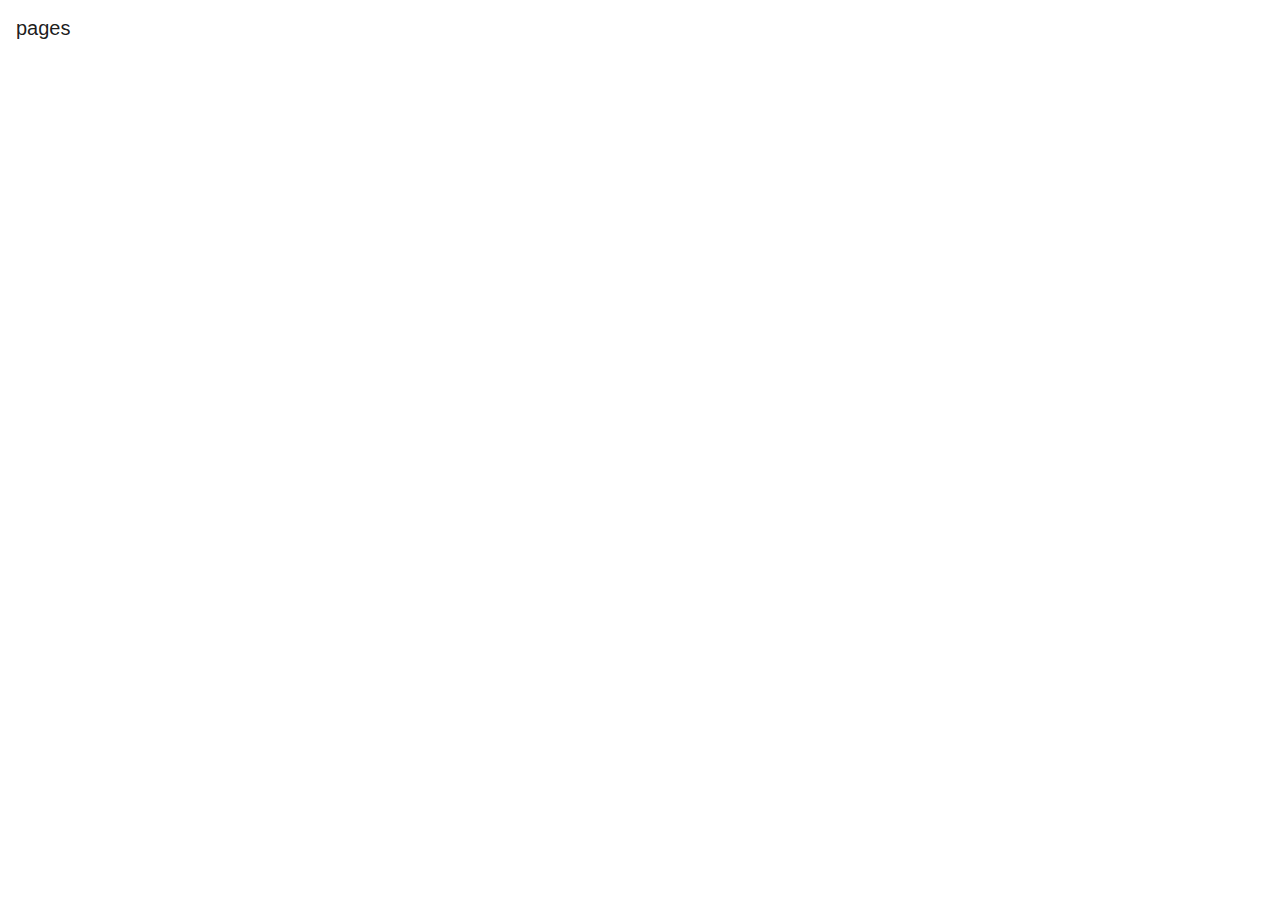
==== index.html @ b3971890 "first commit" ====
<!DOCTYPE html><html lang=en><head><meta charset=utf-8><meta http-equiv=X-UA-Compatible content="IE=edge"><meta name=viewport content="width=device-width,initial-scale=1"><link rel=icon href=/favicon.ico><title>pages</title><link href=/css/chunk-9463f240.abc03e43.css rel=prefetch><link href=/js/chunk-9463f240.1aa4d27d.js rel=prefetch><link href=/css/app.22b7f024.css rel=preload as=style><link href=/css/chunk-vendors.528f884b.css rel=preload as=style><link href=/js/app.05fd3ec6.js rel=preload as=script><link href=/js/chunk-vendors.9f2ac41c.js rel=preload as=script><link href=/css/chunk-vendors.528f884b.css rel=stylesheet><link href=/css/app.22b7f024.css rel=stylesheet></head><body><noscript><strong>We're sorry but pages doesn't work properly without JavaScript enabled. Please enable it to continue.</strong></noscript><div id=app></div><script src=/js/chunk-vendors.9f2ac41c.js></script><script src=/js/app.05fd3ec6.js></script></body></html>
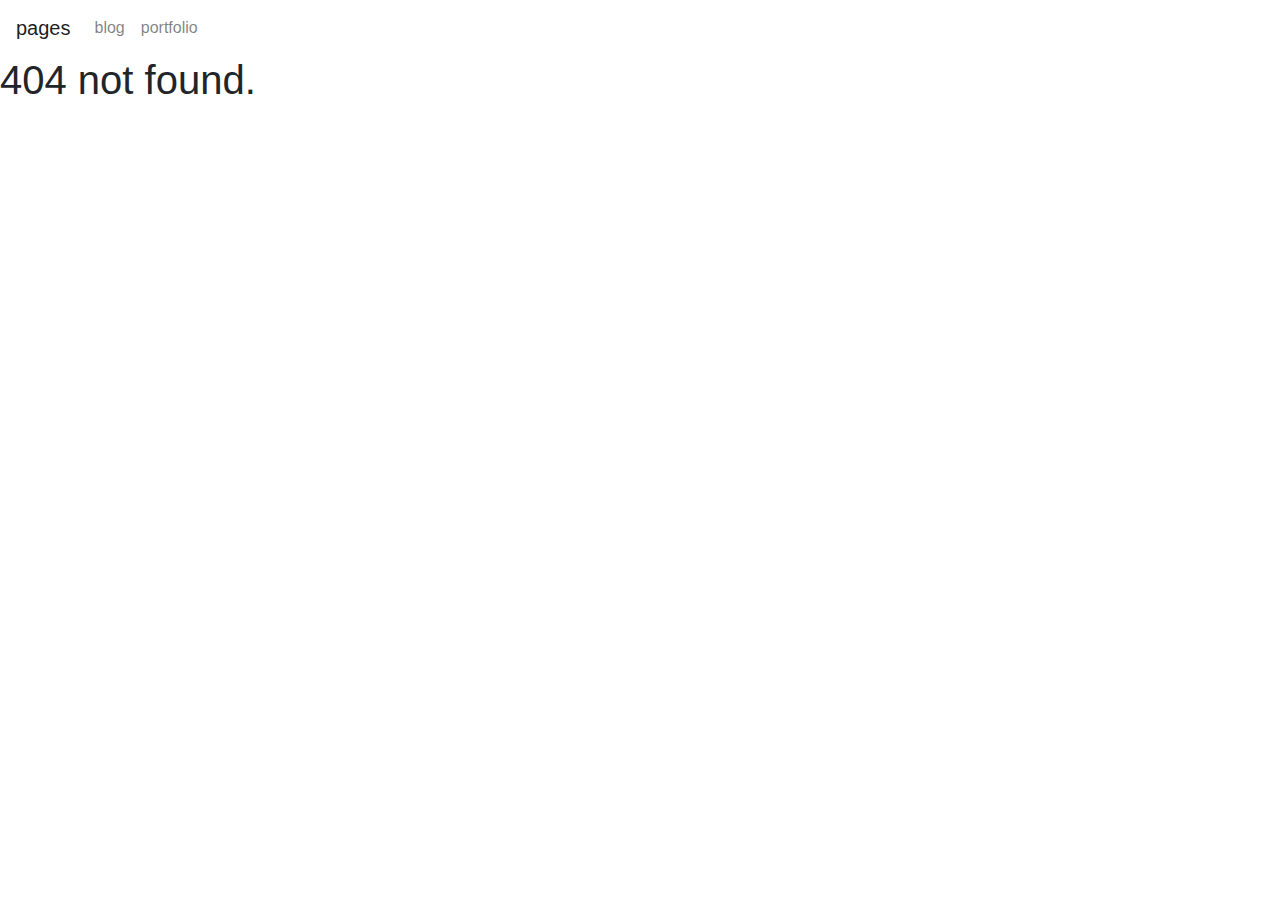
==== commit 8a40f3a1: "ブログページを作成" ====
--- a/index.html
+++ b/index.html
@@ -1 +1,12 @@
-<!DOCTYPE html><html lang=en><head><meta charset=utf-8><meta http-equiv=X-UA-Compatible content="IE=edge"><meta name=viewport content="width=device-width,initial-scale=1"><link rel=icon href=/favicon.ico><title>pages</title><link href=/css/chunk-9463f240.abc03e43.css rel=prefetch><link href=/js/chunk-9463f240.1aa4d27d.js rel=prefetch><link href=/css/app.22b7f024.css rel=preload as=style><link href=/css/chunk-vendors.528f884b.css rel=preload as=style><link href=/js/app.05fd3ec6.js rel=preload as=script><link href=/js/chunk-vendors.9f2ac41c.js rel=preload as=script><link href=/css/chunk-vendors.528f884b.css rel=stylesheet><link href=/css/app.22b7f024.css rel=stylesheet></head><body><noscript><strong>We're sorry but pages doesn't work properly without JavaScript enabled. Please enable it to continue.</strong></noscript><div id=app></div><script src=/js/chunk-vendors.9f2ac41c.js></script><script src=/js/app.05fd3ec6.js></script></body></html>+<!DOCTYPE html><html lang=en><head><meta charset=utf-8><meta http-equiv=X-UA-Compatible content="IE=edge"><meta name=viewport content="width=device-width,initial-scale=1"><link rel=icon href=/favicon.ico><title>pages</title><script>(function (l) {
+        if (l.search) {
+          let q = {};
+          l.search.slice(1).split('&').forEach(function (v) {
+            let a = v.split('=');
+            q[a[0]] = a[1];
+          });
+          if (q.p !== undefined) {
+            window.history.replaceState(null, null, l.pathname.slice(0, -1) + (q.p || ''));
+          }
+        }
+      }(window.location))</script><link href=/css/chunk-2466a077.0f25b808.css rel=prefetch><link href=/js/chunk-2466a077.d736fb3d.js rel=prefetch><link href=/js/chunk-2d0c7391.0dcd3d6c.js rel=prefetch><link href=/js/chunk-2d0e53a1.613cdce5.js rel=prefetch><link href=/js/chunk-2d0e95df.3ab6a38d.js rel=prefetch><link href=/js/chunk-2d213e1f.4e4144a3.js rel=prefetch><link href=/js/chunk-2d219f7c.01e19ff7.js rel=prefetch><link href=/js/chunk-460159bd.613f926a.js rel=prefetch><link href=/js/chunk-6310dc10.280aa91f.js rel=prefetch><link href=/js/chunk-677599e4.9b027af8.js rel=prefetch><link href=/js/chunk-9782ffb4.d372adfc.js rel=prefetch><link href=/css/chunk-vendors.528f884b.css rel=preload as=style><link href=/js/app.df1287c6.js rel=preload as=script><link href=/js/chunk-vendors.cbd8ebae.js rel=preload as=script><link href=/css/chunk-vendors.528f884b.css rel=stylesheet></head><body><noscript><strong>We're sorry but pages doesn't work properly without JavaScript enabled. Please enable it to continue.</strong></noscript><div id=app></div><script src=/js/chunk-vendors.cbd8ebae.js></script><script src=/js/app.df1287c6.js></script></body></html>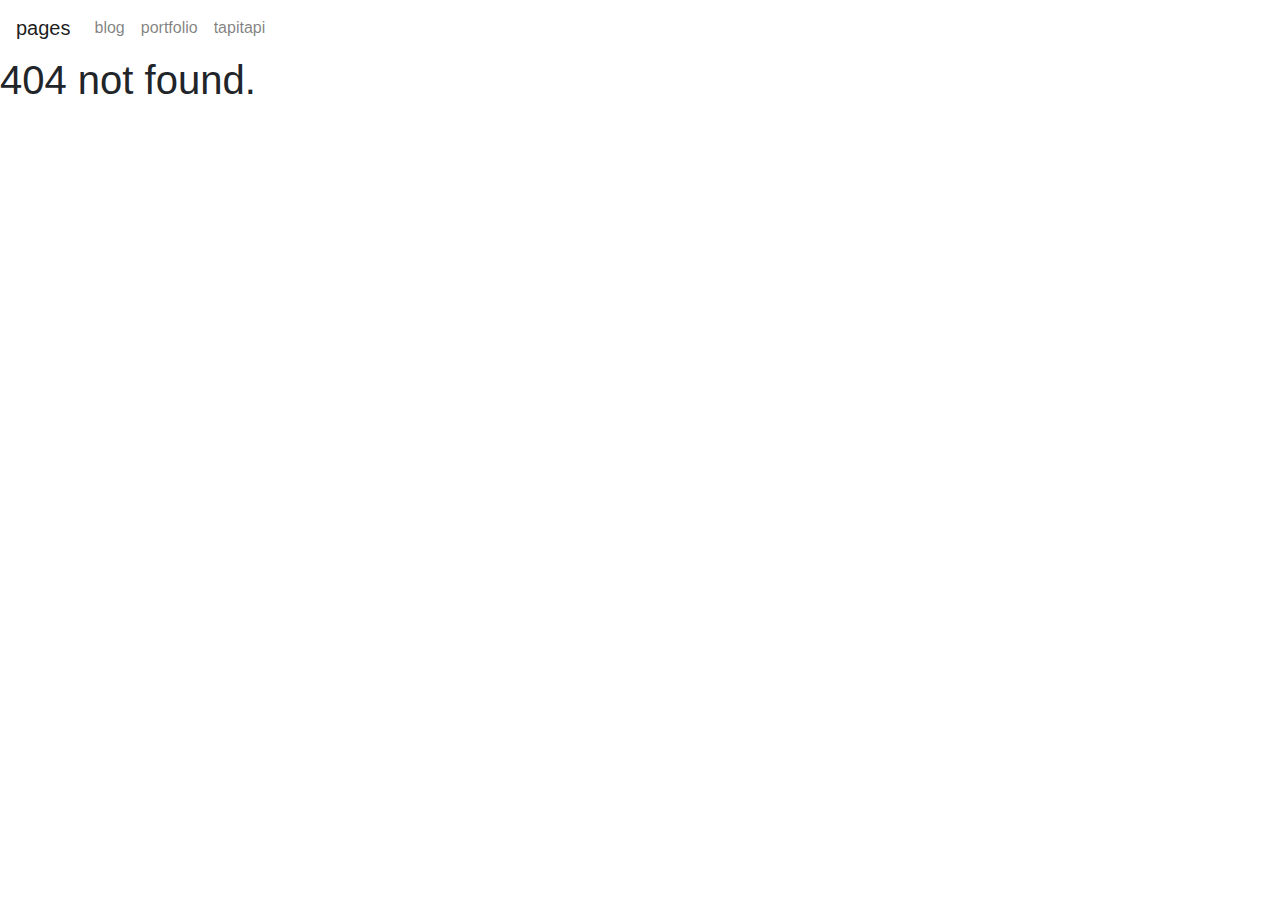
==== commit 6d4c6e4c: "add tapitapi" ====
--- a/index.html
+++ b/index.html
@@ -1,12 +1 @@
-<!DOCTYPE html><html lang=en><head><meta charset=utf-8><meta http-equiv=X-UA-Compatible content="IE=edge"><meta name=viewport content="width=device-width,initial-scale=1"><link rel=icon href=/favicon.ico><title>pages</title><script>(function (l) {
-        if (l.search) {
-          let q = {};
-          l.search.slice(1).split('&').forEach(function (v) {
-            let a = v.split('=');
-            q[a[0]] = a[1];
-          });
-          if (q.p !== undefined) {
-            window.history.replaceState(null, null, l.pathname.slice(0, -1) + (q.p || ''));
-          }
-        }
-      }(window.location))</script><link href=/css/chunk-2466a077.0f25b808.css rel=prefetch><link href=/js/chunk-2466a077.d736fb3d.js rel=prefetch><link href=/js/chunk-2d0c7391.0dcd3d6c.js rel=prefetch><link href=/js/chunk-2d0e53a1.613cdce5.js rel=prefetch><link href=/js/chunk-2d0e95df.3ab6a38d.js rel=prefetch><link href=/js/chunk-2d213e1f.4e4144a3.js rel=prefetch><link href=/js/chunk-2d219f7c.01e19ff7.js rel=prefetch><link href=/js/chunk-460159bd.613f926a.js rel=prefetch><link href=/js/chunk-6310dc10.280aa91f.js rel=prefetch><link href=/js/chunk-677599e4.9b027af8.js rel=prefetch><link href=/js/chunk-9782ffb4.d372adfc.js rel=prefetch><link href=/css/chunk-vendors.528f884b.css rel=preload as=style><link href=/js/app.df1287c6.js rel=preload as=script><link href=/js/chunk-vendors.cbd8ebae.js rel=preload as=script><link href=/css/chunk-vendors.528f884b.css rel=stylesheet></head><body><noscript><strong>We're sorry but pages doesn't work properly without JavaScript enabled. Please enable it to continue.</strong></noscript><div id=app></div><script src=/js/chunk-vendors.cbd8ebae.js></script><script src=/js/app.df1287c6.js></script></body></html>+<!DOCTYPE html><html lang=en><head><meta charset=utf-8><meta http-equiv=X-UA-Compatible content="IE=edge"><meta name=viewport content="width=device-width,initial-scale=1"><link rel=icon href=/favicon.ico><title>pages</title><link href=/css/chunk-09bfa240.a4fa58c9.css rel=prefetch><link href=/css/chunk-2466a077.0f25b808.css rel=prefetch><link href=/js/chunk-09bfa240.db9c47b7.js rel=prefetch><link href=/js/chunk-2466a077.dbb8cb66.js rel=prefetch><link href=/js/chunk-25ee88c1.ec2bc748.js rel=prefetch><link href=/js/chunk-2d0c7391.4fece8d7.js rel=prefetch><link href=/js/chunk-2d0de560.984160e4.js rel=prefetch><link href=/js/chunk-2d0e53a1.613cdce5.js rel=prefetch><link href=/js/chunk-2d0e95df.fd6e6df5.js rel=prefetch><link href=/js/chunk-2d213e1f.4e4144a3.js rel=prefetch><link href=/js/chunk-2d219f7c.72f302be.js rel=prefetch><link href=/js/chunk-3684fb1c.3975504c.js rel=prefetch><link href=/js/chunk-6310dc10.7b212dda.js rel=prefetch><link href=/js/chunk-66d8d607.93c54150.js rel=prefetch><link href=/js/chunk-677599e4.031c679a.js rel=prefetch><link href=/js/chunk-9782ffb4.e33cb13e.js rel=prefetch><link href=/js/chunk-bd701bd8.f605b8ab.js rel=prefetch><link href=/css/chunk-vendors.528f884b.css rel=preload as=style><link href=/js/app.06323e1e.js rel=preload as=script><link href=/js/chunk-vendors.3d23301b.js rel=preload as=script><link href=/css/chunk-vendors.528f884b.css rel=stylesheet></head><body><noscript><strong>We're sorry but pages doesn't work properly without JavaScript enabled. Please enable it to continue.</strong></noscript><div id=app></div><script src=/js/chunk-vendors.3d23301b.js></script><script src=/js/app.06323e1e.js></script></body></html>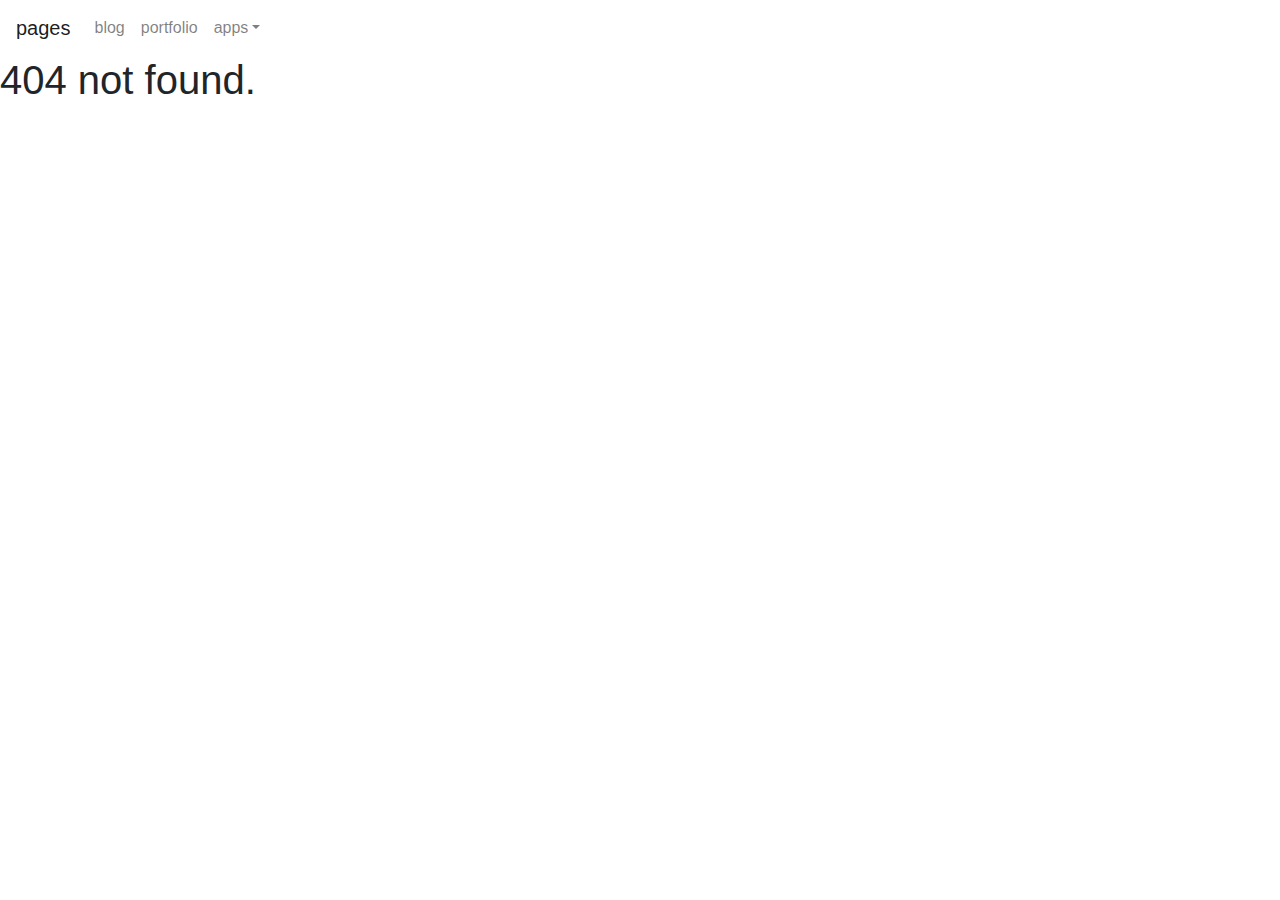
==== commit 02afa613: "add blog 2" ====
--- a/index.html
+++ b/index.html
@@ -1 +1 @@
-<!DOCTYPE html><html lang=en><head><meta charset=utf-8><meta http-equiv=X-UA-Compatible content="IE=edge"><meta name=viewport content="width=device-width,initial-scale=1"><link rel=icon href=/favicon.ico><title>pages</title><link href=/css/chunk-09bfa240.a4fa58c9.css rel=prefetch><link href=/css/chunk-2466a077.0f25b808.css rel=prefetch><link href=/js/chunk-09bfa240.db9c47b7.js rel=prefetch><link href=/js/chunk-2466a077.dbb8cb66.js rel=prefetch><link href=/js/chunk-25ee88c1.ec2bc748.js rel=prefetch><link href=/js/chunk-2d0c7391.4fece8d7.js rel=prefetch><link href=/js/chunk-2d0de560.984160e4.js rel=prefetch><link href=/js/chunk-2d0e53a1.613cdce5.js rel=prefetch><link href=/js/chunk-2d0e95df.fd6e6df5.js rel=prefetch><link href=/js/chunk-2d213e1f.4e4144a3.js rel=prefetch><link href=/js/chunk-2d219f7c.72f302be.js rel=prefetch><link href=/js/chunk-3684fb1c.3975504c.js rel=prefetch><link href=/js/chunk-6310dc10.7b212dda.js rel=prefetch><link href=/js/chunk-66d8d607.93c54150.js rel=prefetch><link href=/js/chunk-677599e4.031c679a.js rel=prefetch><link href=/js/chunk-9782ffb4.e33cb13e.js rel=prefetch><link href=/js/chunk-bd701bd8.f605b8ab.js rel=prefetch><link href=/css/chunk-vendors.528f884b.css rel=preload as=style><link href=/js/app.06323e1e.js rel=preload as=script><link href=/js/chunk-vendors.3d23301b.js rel=preload as=script><link href=/css/chunk-vendors.528f884b.css rel=stylesheet></head><body><noscript><strong>We're sorry but pages doesn't work properly without JavaScript enabled. Please enable it to continue.</strong></noscript><div id=app></div><script src=/js/chunk-vendors.3d23301b.js></script><script src=/js/app.06323e1e.js></script></body></html>+<!DOCTYPE html><html lang=en><head><meta charset=utf-8><meta http-equiv=X-UA-Compatible content="IE=edge"><meta name=viewport content="width=device-width,initial-scale=1"><link rel=icon href=/favicon.ico><title>pages</title><link href=/css/chunk-09bfa240.a4fa58c9.css rel=prefetch><link href=/css/chunk-2466a077.0f25b808.css rel=prefetch><link href=/js/chunk-09bfa240.db9c47b7.js rel=prefetch><link href=/js/chunk-2466a077.dbb8cb66.js rel=prefetch><link href=/js/chunk-25ee88c1.ec2bc748.js rel=prefetch><link href=/js/chunk-2d0be08d.105e2e06.js rel=prefetch><link href=/js/chunk-2d0c7391.4fece8d7.js rel=prefetch><link href=/js/chunk-2d0de560.984160e4.js rel=prefetch><link href=/js/chunk-2d0e95df.fd6e6df5.js rel=prefetch><link href=/js/chunk-2d219f7c.72f302be.js rel=prefetch><link href=/js/chunk-3684fb1c.3975504c.js rel=prefetch><link href=/js/chunk-66d8d607.93c54150.js rel=prefetch><link href=/js/chunk-6812dc18.185510d9.js rel=prefetch><link href=/js/chunk-7462d1f8.9edbc7c3.js rel=prefetch><link href=/css/chunk-vendors.528f884b.css rel=preload as=style><link href=/js/app.3ed35be8.js rel=preload as=script><link href=/js/chunk-vendors.3d23301b.js rel=preload as=script><link href=/css/chunk-vendors.528f884b.css rel=stylesheet></head><body><noscript><strong>We're sorry but pages doesn't work properly without JavaScript enabled. Please enable it to continue.</strong></noscript><div id=app></div><script src=/js/chunk-vendors.3d23301b.js></script><script src=/js/app.3ed35be8.js></script></body></html>